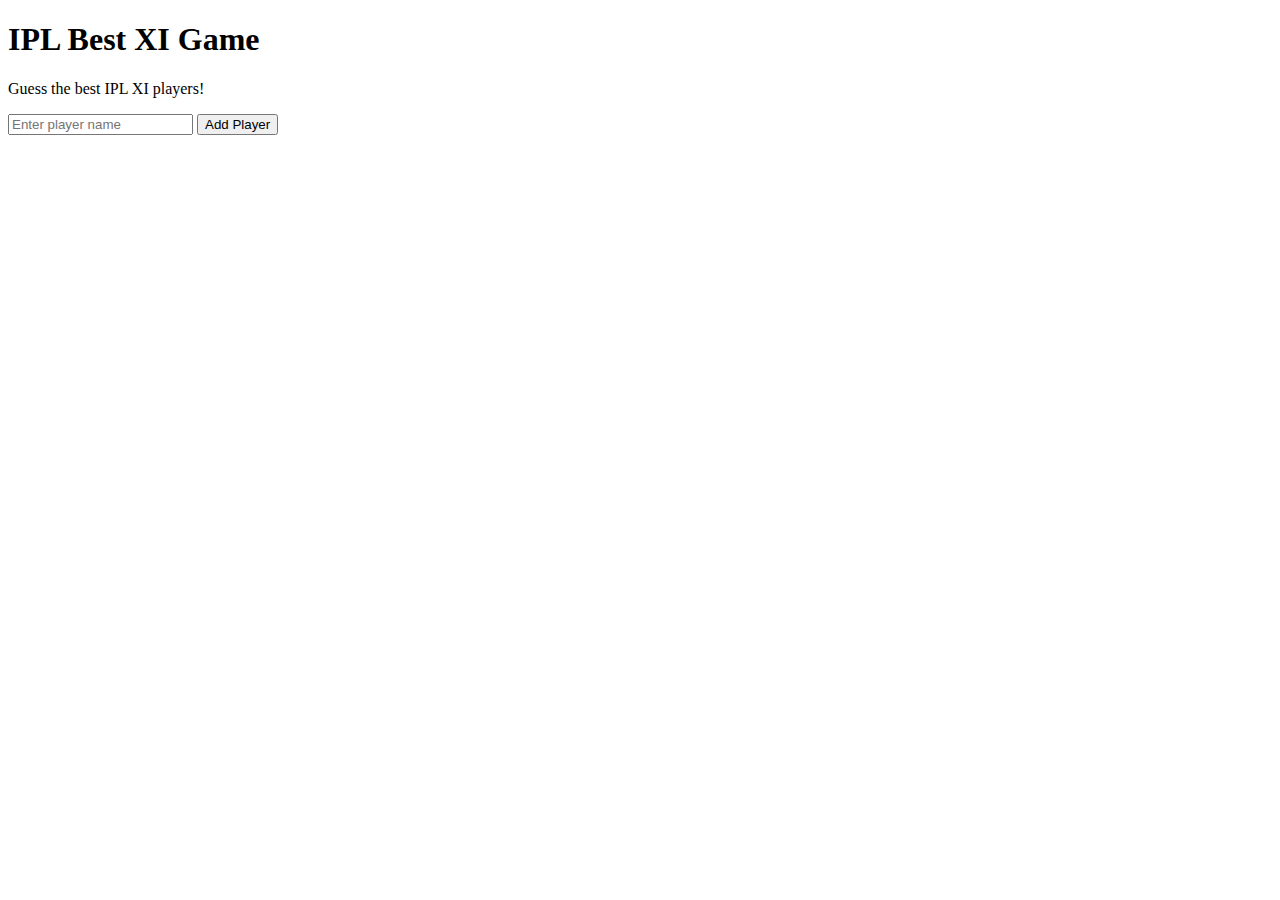
==== cricket.html @ b7534f54 "Add files via upload" ====
<!DOCTYPE html>
<html lang="en">
<head>
    <meta charset="UTF-8">
    <meta name="viewport" content="width=device-width, initial-scale=1.0">
    <title>IPL Best XI Game</title>
    <link rel="stylesheet" href="styles.css">
</head>
<body>
    <div class="container">
        <h1>IPL Best XI Game</h1>
        <p>Guess the best IPL XI players!</p>
        <input type="text" id="playerInput" placeholder="Enter player name">
        <button onclick="addPlayer()">Add Player</button>
        <ul id="teamList"></ul>
        <p id="feedback"></p>
    </div>
    <script src="script.js"></script>
</body>
</html>
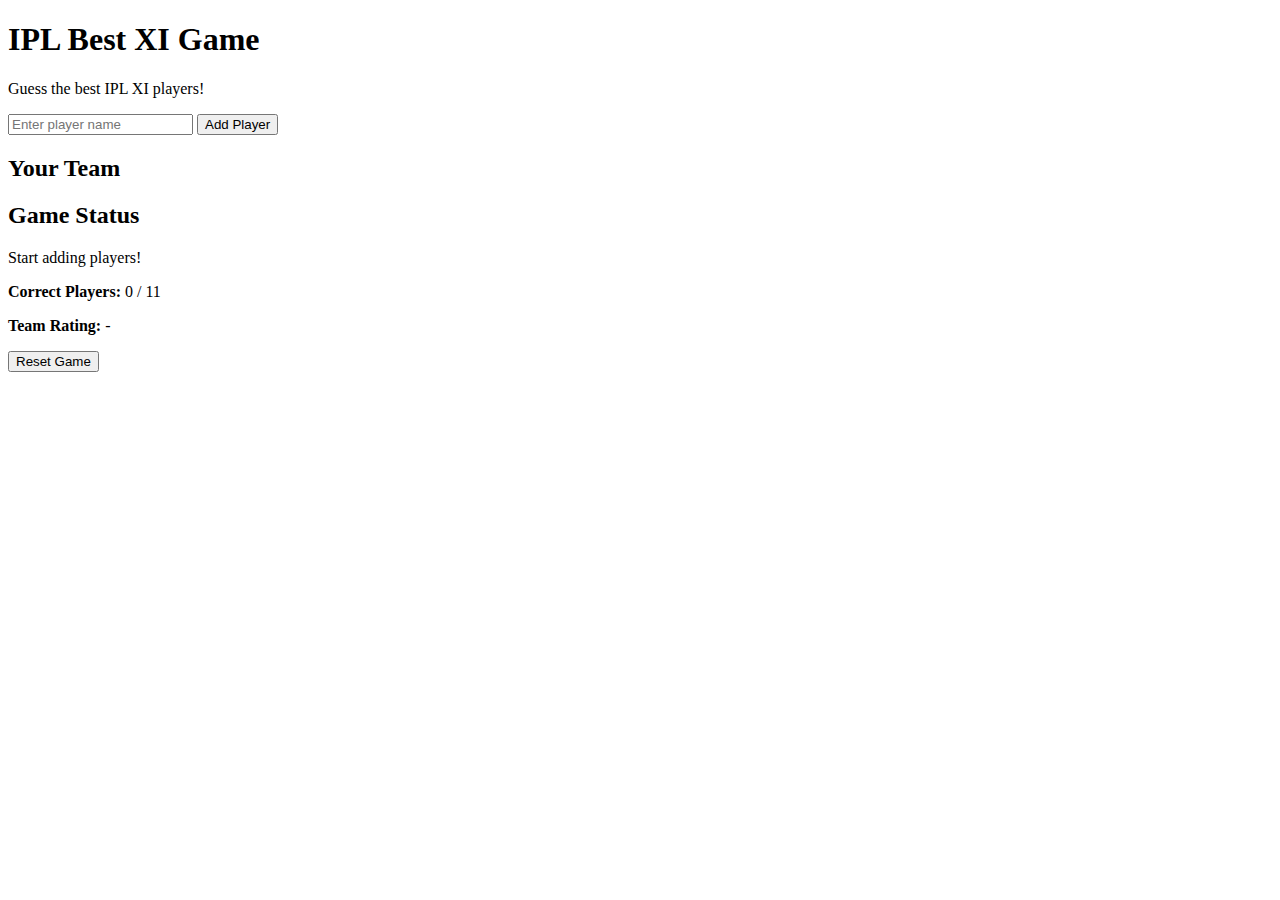
==== commit 0bb99da7: "Update cricket.html" ====
--- a/cricket.html
+++ b/cricket.html
@@ -10,11 +10,23 @@
     <div class="container">
         <h1>IPL Best XI Game</h1>
         <p>Guess the best IPL XI players!</p>
-        <input type="text" id="playerInput" placeholder="Enter player name">
-        <button onclick="addPlayer()">Add Player</button>
+        
+        <div class="input-section">
+            <input type="text" id="playerInput" placeholder="Enter player name">
+            <button onclick="addPlayer()">Add Player</button>
+        </div>
+        
+        <h2>Your Team</h2>
         <ul id="teamList"></ul>
-        <p id="feedback"></p>
+
+        <h2>Game Status</h2>
+        <p id="feedback">Start adding players!</p>
+        <p><strong>Correct Players:</strong> <span id="count">0</span> / 11</p>
+        <p><strong>Team Rating:</strong> <span id="rating">-</span></p>
+
+        <button id="resetButton" onclick="resetGame()">Reset Game</button>
     </div>
+
     <script src="script.js"></script>
 </body>
 </html>
